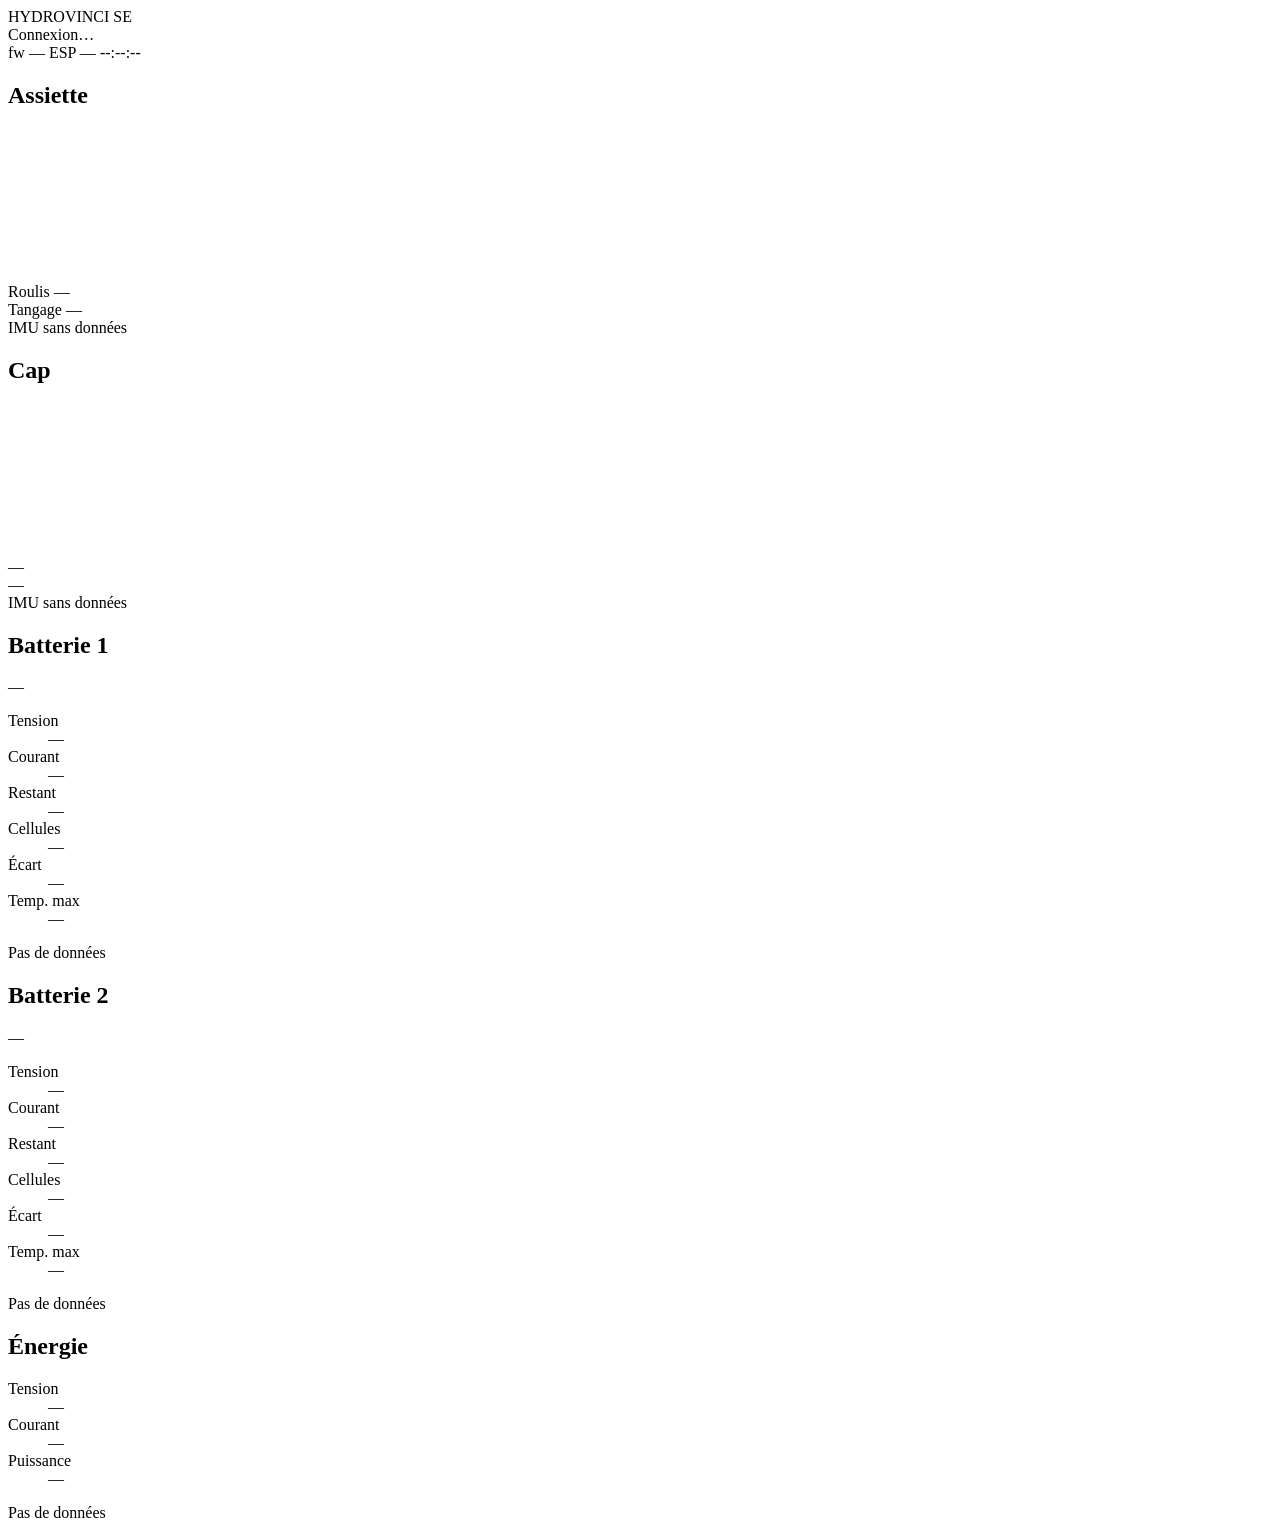
==== 2026-2027/pi0/web/index.html @ 2d9bf34b "feat: tableau de bord sur l'ecran HDMI de la Pi - tableau_bord (C) : lit l'UART de l'ESP32 et sert l" ====
<!doctype html>
<html lang="fr">
<head>
<meta charset="utf-8">
<meta name="viewport" content="width=device-width, initial-scale=1">
<title>Hydrovinci SE</title>
<link rel="stylesheet" href="/tableau.css">
<script src="/bateau.js" defer></script>
<script src="/tableau.js" defer></script>
</head>
<body>
<header class="barre">
  <div class="marque">HYDROVINCI <span>SE</span></div>
  <div id="liaison" class="pastille inconnu">Connexion…</div>
  <div class="infos">
    <span id="fw">fw —</span>
    <span id="uptime">ESP —</span>
    <span id="heure">--:--:--</span>
  </div>
</header>

<div id="alerte" class="alerte" hidden></div>

<main class="grille">
  <section class="panneau assiette" id="p-imu">
    <h2>Assiette</h2>
    <canvas id="vue3d"></canvas>
    <div class="mesures">
      <div class="mesure">
        <span class="etiquette">Roulis</span>
        <span class="valeur" id="roulis">—</span>
        <span class="sens" id="roulis-sens"></span>
      </div>
      <div class="mesure">
        <span class="etiquette">Tangage</span>
        <span class="valeur" id="tangage">—</span>
        <span class="sens" id="tangage-sens"></span>
      </div>
    </div>
    <div class="voile">IMU sans données</div>
  </section>

  <section class="panneau cap" id="p-cap">
    <h2>Cap</h2>
    <canvas id="compas"></canvas>
    <div class="mesures">
      <div class="mesure">
        <span class="valeur" id="cap">—</span>
        <span class="sens" id="cardinal"></span>
      </div>
      <div id="calib" class="badge">—</div>
    </div>
    <div class="voile">IMU sans données</div>
  </section>

  <section class="panneau bms" id="p-bms1">
    <h2>Batterie 1</h2>
    <div class="soc"><div class="soc-barre" id="b1-soc-barre"></div><span id="b1-soc">—</span></div>
    <dl>
      <dt>Tension</dt><dd id="b1-tension">—</dd>
      <dt>Courant</dt><dd id="b1-courant">—</dd>
      <dt>Restant</dt><dd id="b1-restant">—</dd>
      <dt>Cellules</dt><dd id="b1-cellules">—</dd>
      <dt>Écart</dt><dd id="b1-ecart">—</dd>
      <dt>Temp. max</dt><dd id="b1-temp">—</dd>
    </dl>
    <div class="voile">Pas de données</div>
  </section>

  <section class="panneau bms" id="p-bms2">
    <h2>Batterie 2</h2>
    <div class="soc"><div class="soc-barre" id="b2-soc-barre"></div><span id="b2-soc">—</span></div>
    <dl>
      <dt>Tension</dt><dd id="b2-tension">—</dd>
      <dt>Courant</dt><dd id="b2-courant">—</dd>
      <dt>Restant</dt><dd id="b2-restant">—</dd>
      <dt>Cellules</dt><dd id="b2-cellules">—</dd>
      <dt>Écart</dt><dd id="b2-ecart">—</dd>
      <dt>Temp. max</dt><dd id="b2-temp">—</dd>
    </dl>
    <div class="voile">Pas de données</div>
  </section>

  <section class="panneau energie" id="p-power">
    <h2>Énergie</h2>
    <dl>
      <dt>Tension</dt><dd id="pw-tension">—</dd>
      <dt>Courant</dt><dd id="pw-courant">—</dd>
      <dt>Puissance</dt><dd id="pw-puissance">—</dd>
    </dl>
    <div class="voile">Pas de données</div>
  </section>
</main>
</body>
</html>
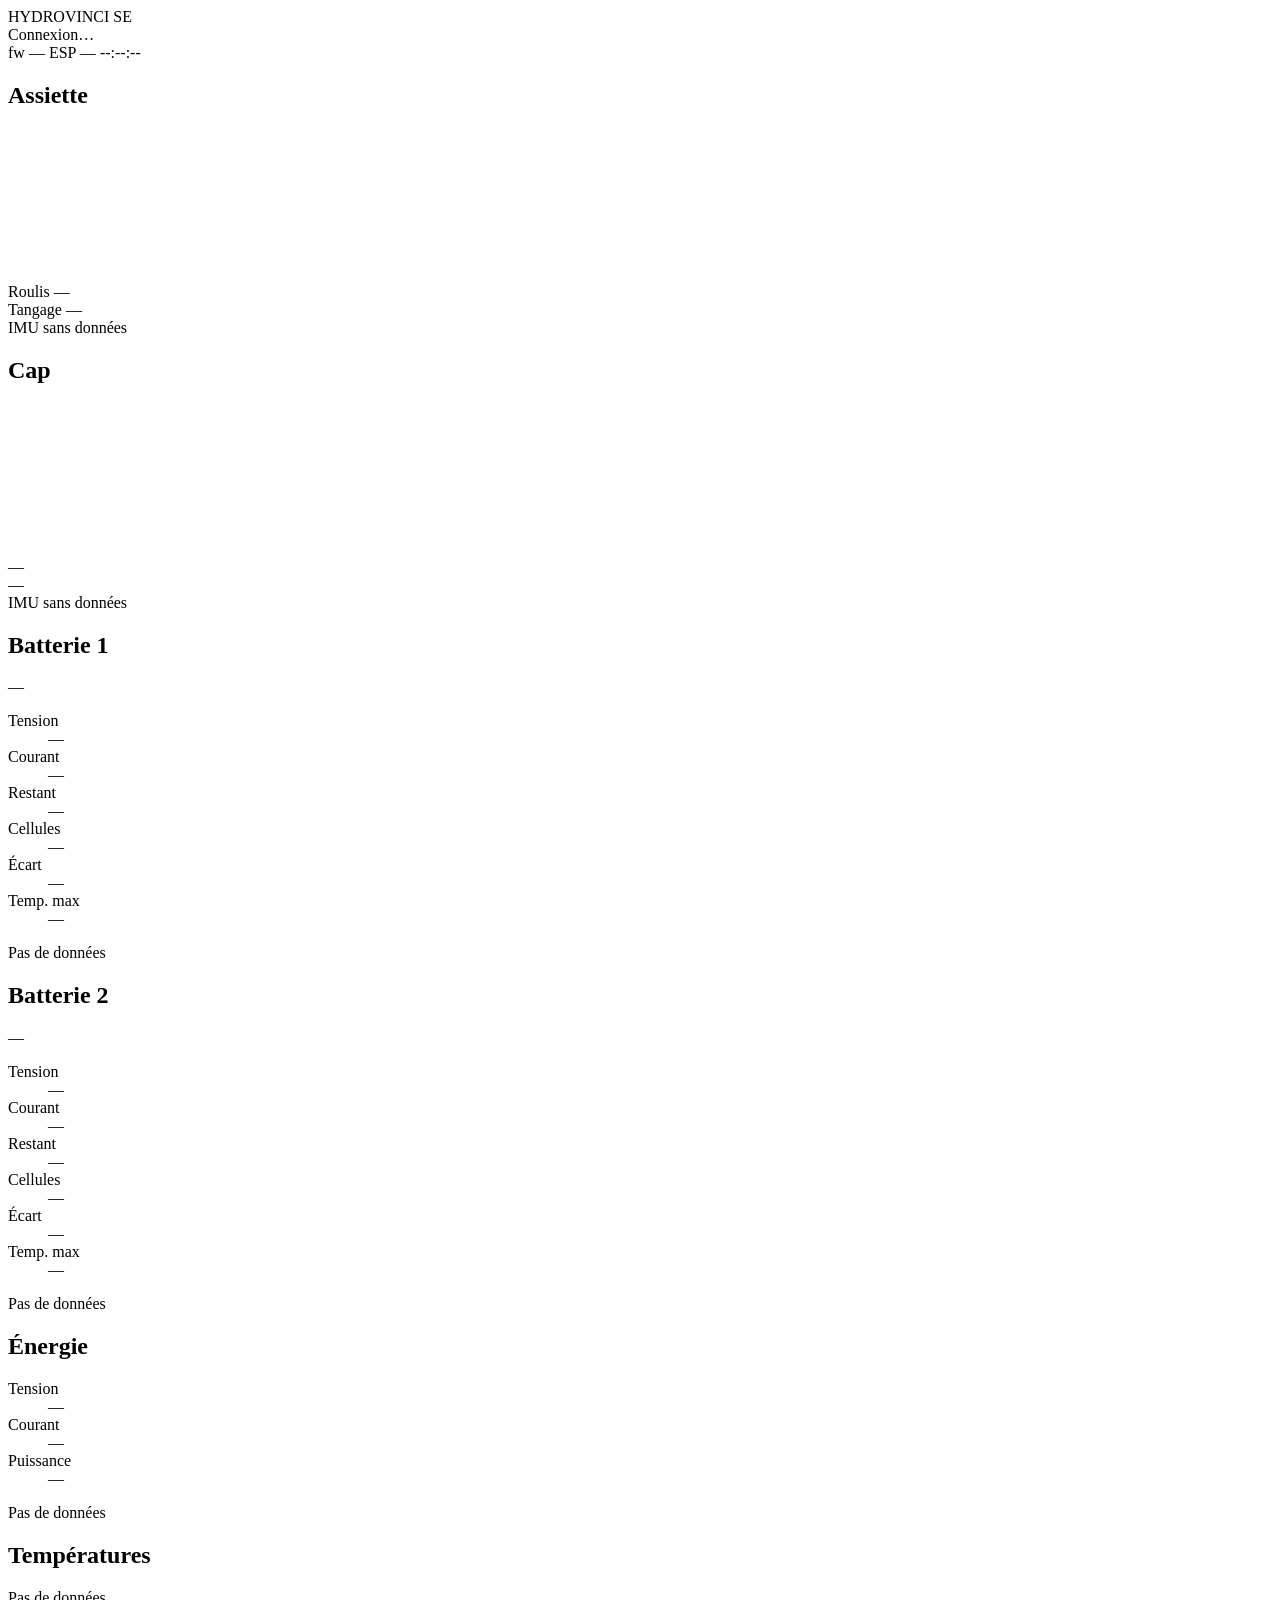
==== commit 9b8348cc: "feat: sondes de temperature DS18B20 (1-Wire) jusqu'a l'ecran de la Pi - ESP32 : pilote 1-Wire / DS18" ====
--- a/2026-2027/pi0/web/index.html
+++ b/2026-2027/pi0/web/index.html
@@ -90,6 +90,12 @@
     </dl>
     <div class="voile">Pas de données</div>
   </section>
+
+  <section class="panneau temperatures" id="p-temp">
+    <h2>Températures</h2>
+    <div class="sondes" id="sondes"></div>
+    <div class="voile" id="voile-temp">Pas de données</div>
+  </section>
 </main>
 </body>
 </html>
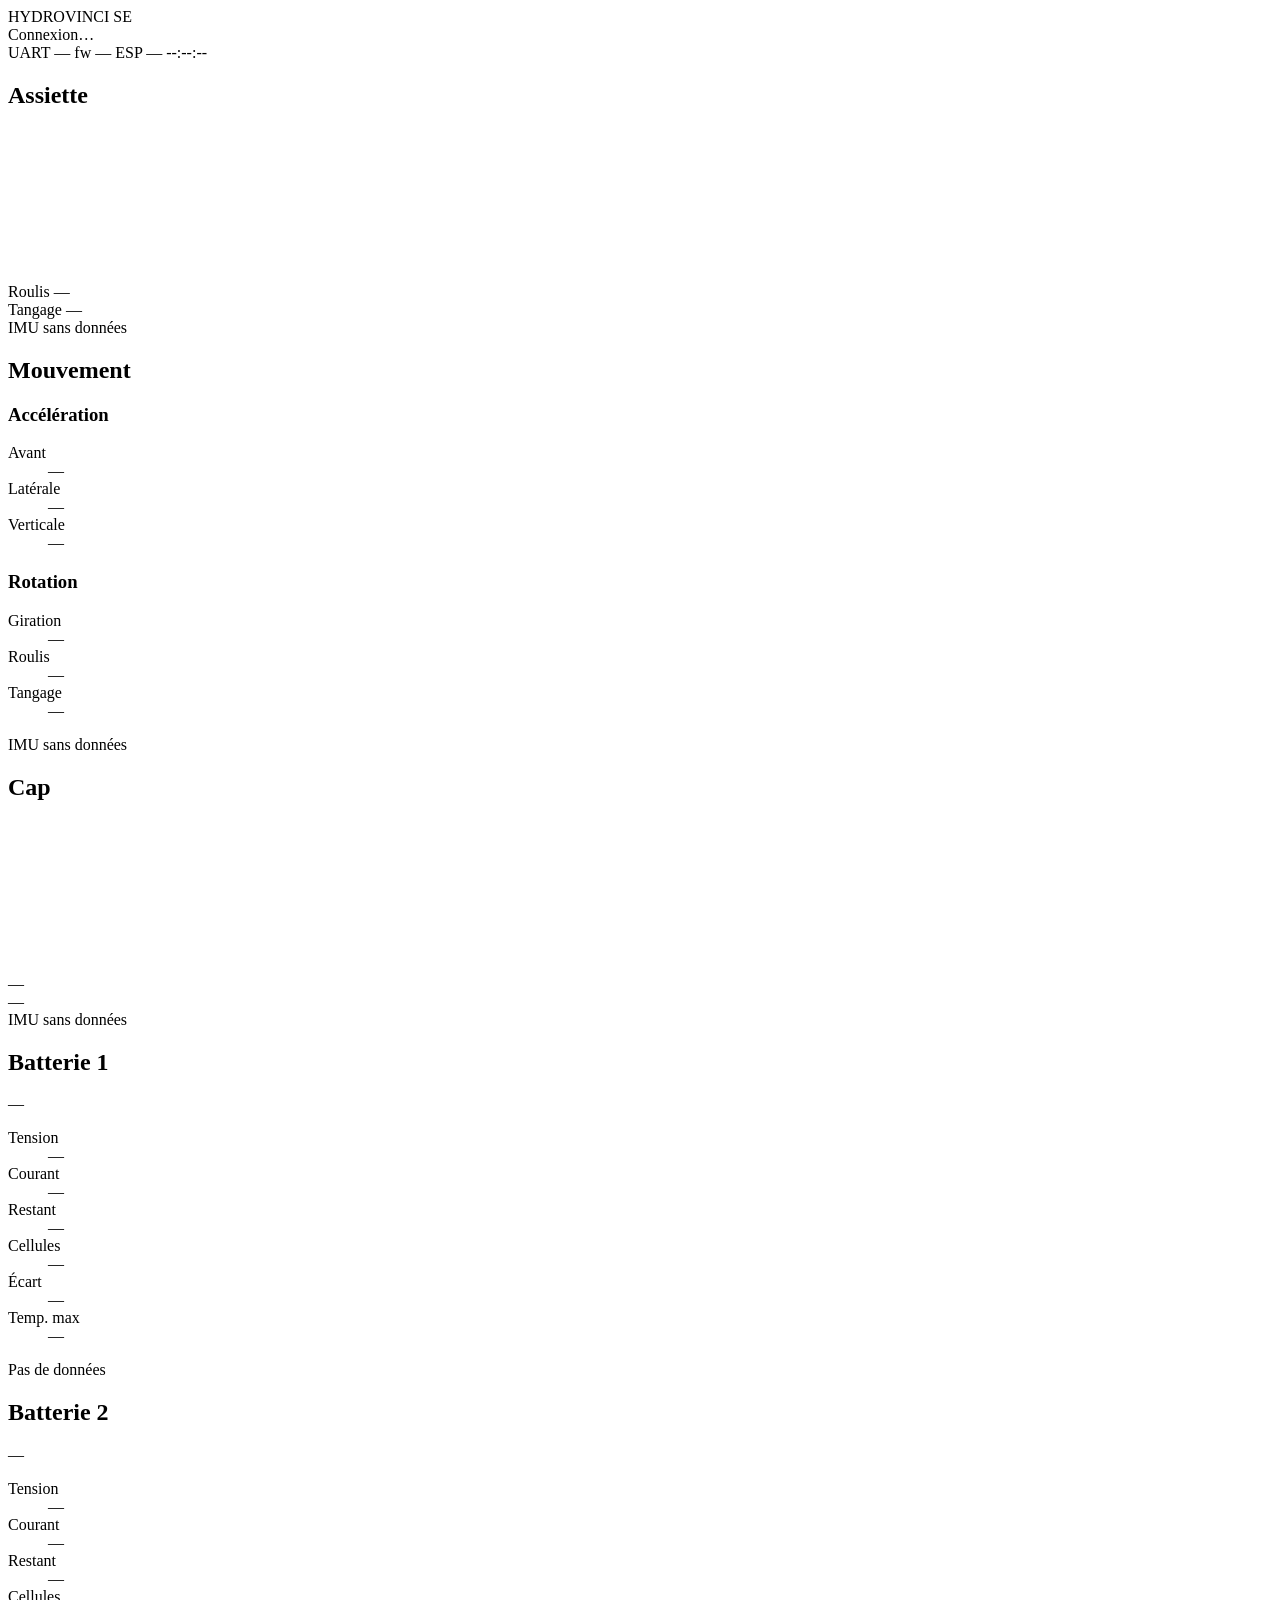
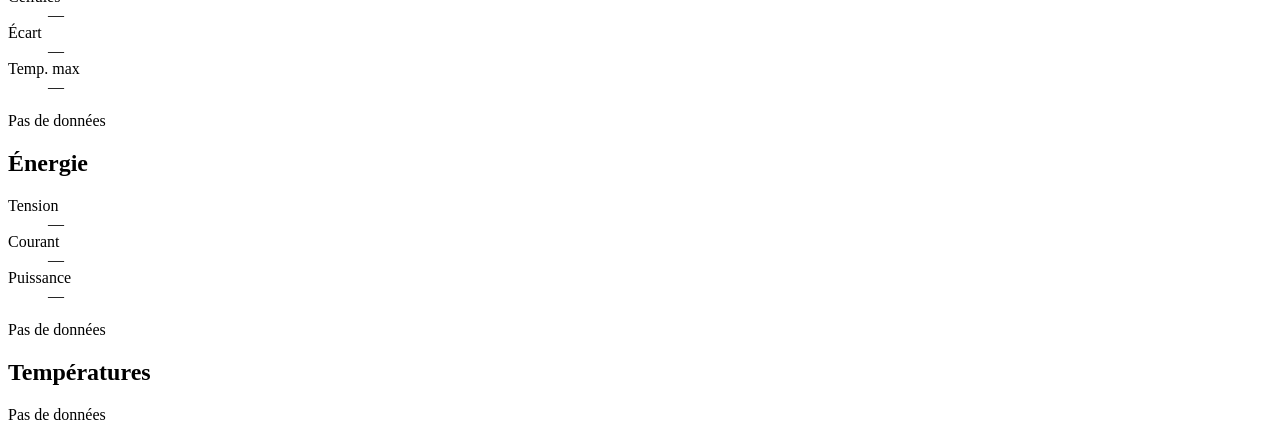
==== commit 3fc4dfba: "feat: plus aucune donnee factice ; mouvement et incertitude du cap a l'ecran - ESP32 : suppression d" ====
--- a/2026-2027/pi0/web/index.html
+++ b/2026-2027/pi0/web/index.html
@@ -13,6 +13,7 @@
   <div class="marque">HYDROVINCI <span>SE</span></div>
   <div id="liaison" class="pastille inconnu">Connexion…</div>
   <div class="infos">
+    <span id="lien">UART —</span>
     <span id="fw">fw —</span>
     <span id="uptime">ESP —</span>
     <span id="heure">--:--:--</span>
@@ -40,13 +41,30 @@
     <div class="voile">IMU sans données</div>
   </section>
 
+  <section class="panneau mouvement" id="p-mouv">
+    <h2>Mouvement</h2>
+    <h3>Accélération</h3>
+    <dl>
+      <dt>Avant</dt><dd id="acc-avant">—</dd>
+      <dt>Latérale</dt><dd id="acc-lateral">—</dd>
+      <dt>Verticale</dt><dd id="acc-vertical">—</dd>
+    </dl>
+    <h3>Rotation</h3>
+    <dl>
+      <dt>Giration</dt><dd id="giration">—</dd>
+      <dt>Roulis</dt><dd id="vit-roulis">—</dd>
+      <dt>Tangage</dt><dd id="vit-tangage">—</dd>
+    </dl>
+    <div class="voile">IMU sans données</div>
+  </section>
+
   <section class="panneau cap" id="p-cap">
     <h2>Cap</h2>
     <canvas id="compas"></canvas>
     <div class="mesures">
       <div class="mesure">
         <span class="valeur" id="cap">—</span>
-        <span class="sens" id="cardinal"></span>
+        <span class="sens"><span id="cardinal"></span> <span id="cap-incertitude"></span></span>
       </div>
       <div id="calib" class="badge">—</div>
     </div>
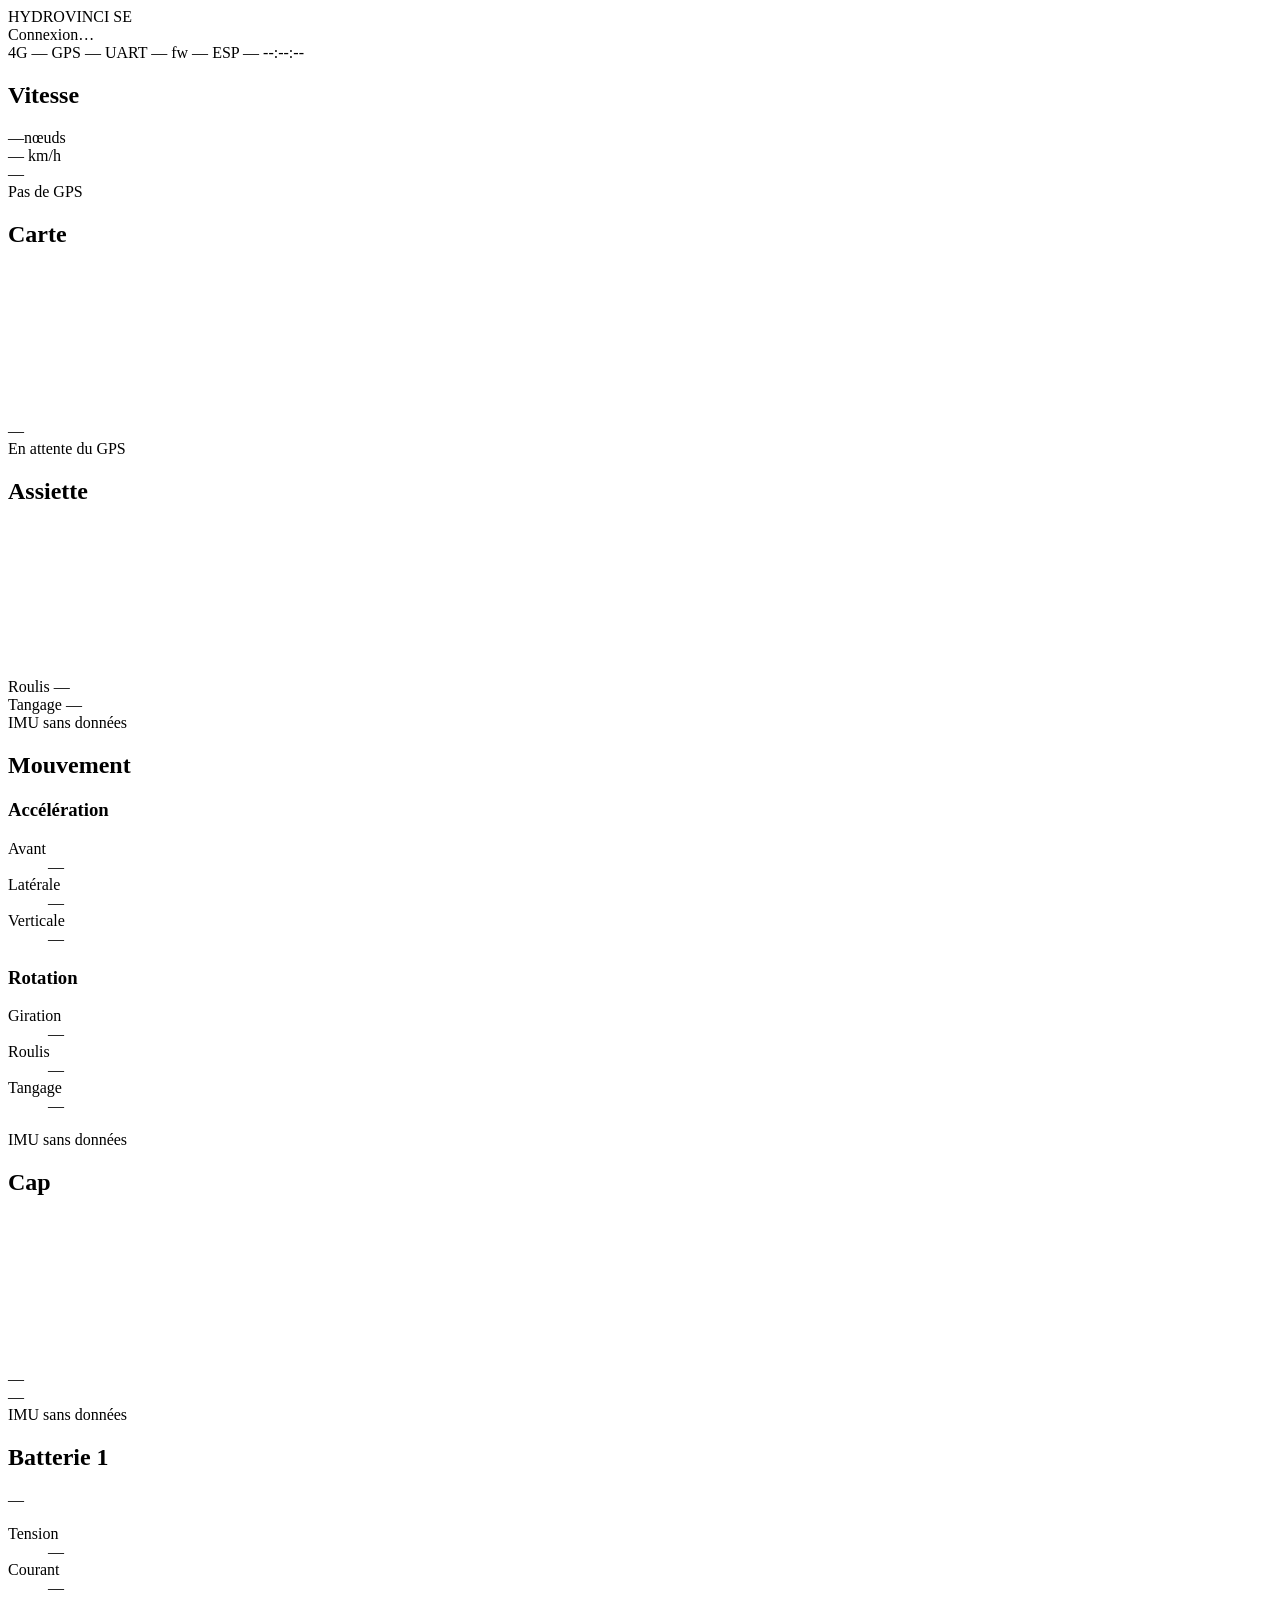
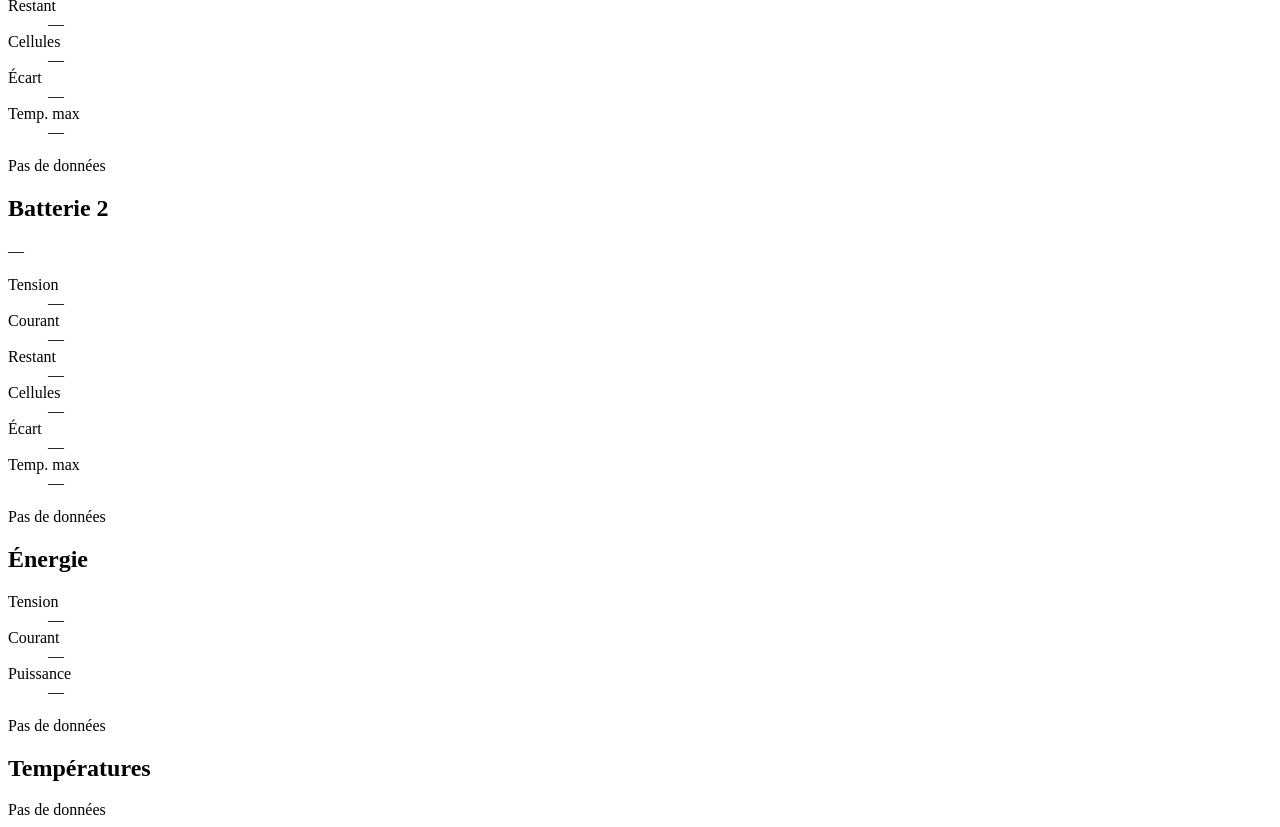
==== commit 9b0ae178: "feat: module 4G/GPS SIM7600 sur la Pi (vitesse, carte, SMS) - sim7600 / sim_moteur : port AT trouve " ====
--- a/2026-2027/pi0/web/index.html
+++ b/2026-2027/pi0/web/index.html
@@ -1,11 +1,13 @@
 <!doctype html>
-<html lang="fr">
+<html lang="fr" translate="no">
 <head>
 <meta charset="utf-8">
+<meta name="google" content="notranslate">
 <meta name="viewport" content="width=device-width, initial-scale=1">
 <title>Hydrovinci SE</title>
 <link rel="stylesheet" href="/tableau.css">
 <script src="/bateau.js" defer></script>
+<script src="/carte.js" defer></script>
 <script src="/tableau.js" defer></script>
 </head>
 <body>
@@ -13,6 +15,8 @@
   <div class="marque">HYDROVINCI <span>SE</span></div>
   <div id="liaison" class="pastille inconnu">Connexion…</div>
   <div class="infos">
+    <span id="sim" class="etat-sim">4G —</span>
+    <span id="gps">GPS —</span>
     <span id="lien">UART —</span>
     <span id="fw">fw —</span>
     <span id="uptime">ESP —</span>
@@ -21,8 +25,27 @@
 </header>
 
 <div id="alerte" class="alerte" hidden></div>
+<div id="message" class="message" hidden></div>
 
 <main class="grille">
+  <section class="panneau vitesse" id="p-vitesse">
+    <h2>Vitesse</h2>
+    <div class="vitesse-grande"><span class="valeur" id="vit-noeuds">—</span><span class="unite">nœuds</span></div>
+    <div class="vitesse-petite"><span id="vit-kmh">—</span> km/h</div>
+    <div class="vitesse-source"><span id="vit-source">—</span> <span id="vit-incertitude"></span></div>
+    <div class="voile" id="voile-vitesse">Pas de GPS</div>
+  </section>
+
+  <section class="panneau carte" id="p-carte">
+    <h2>Carte</h2>
+    <canvas id="carte"></canvas>
+    <div class="carte-bas">
+      <span id="position">—</span>
+      <span id="dernier-sms" class="dernier-sms"></span>
+    </div>
+    <div class="voile" id="voile-carte">En attente du GPS</div>
+  </section>
+
   <section class="panneau assiette" id="p-imu">
     <h2>Assiette</h2>
     <canvas id="vue3d"></canvas>
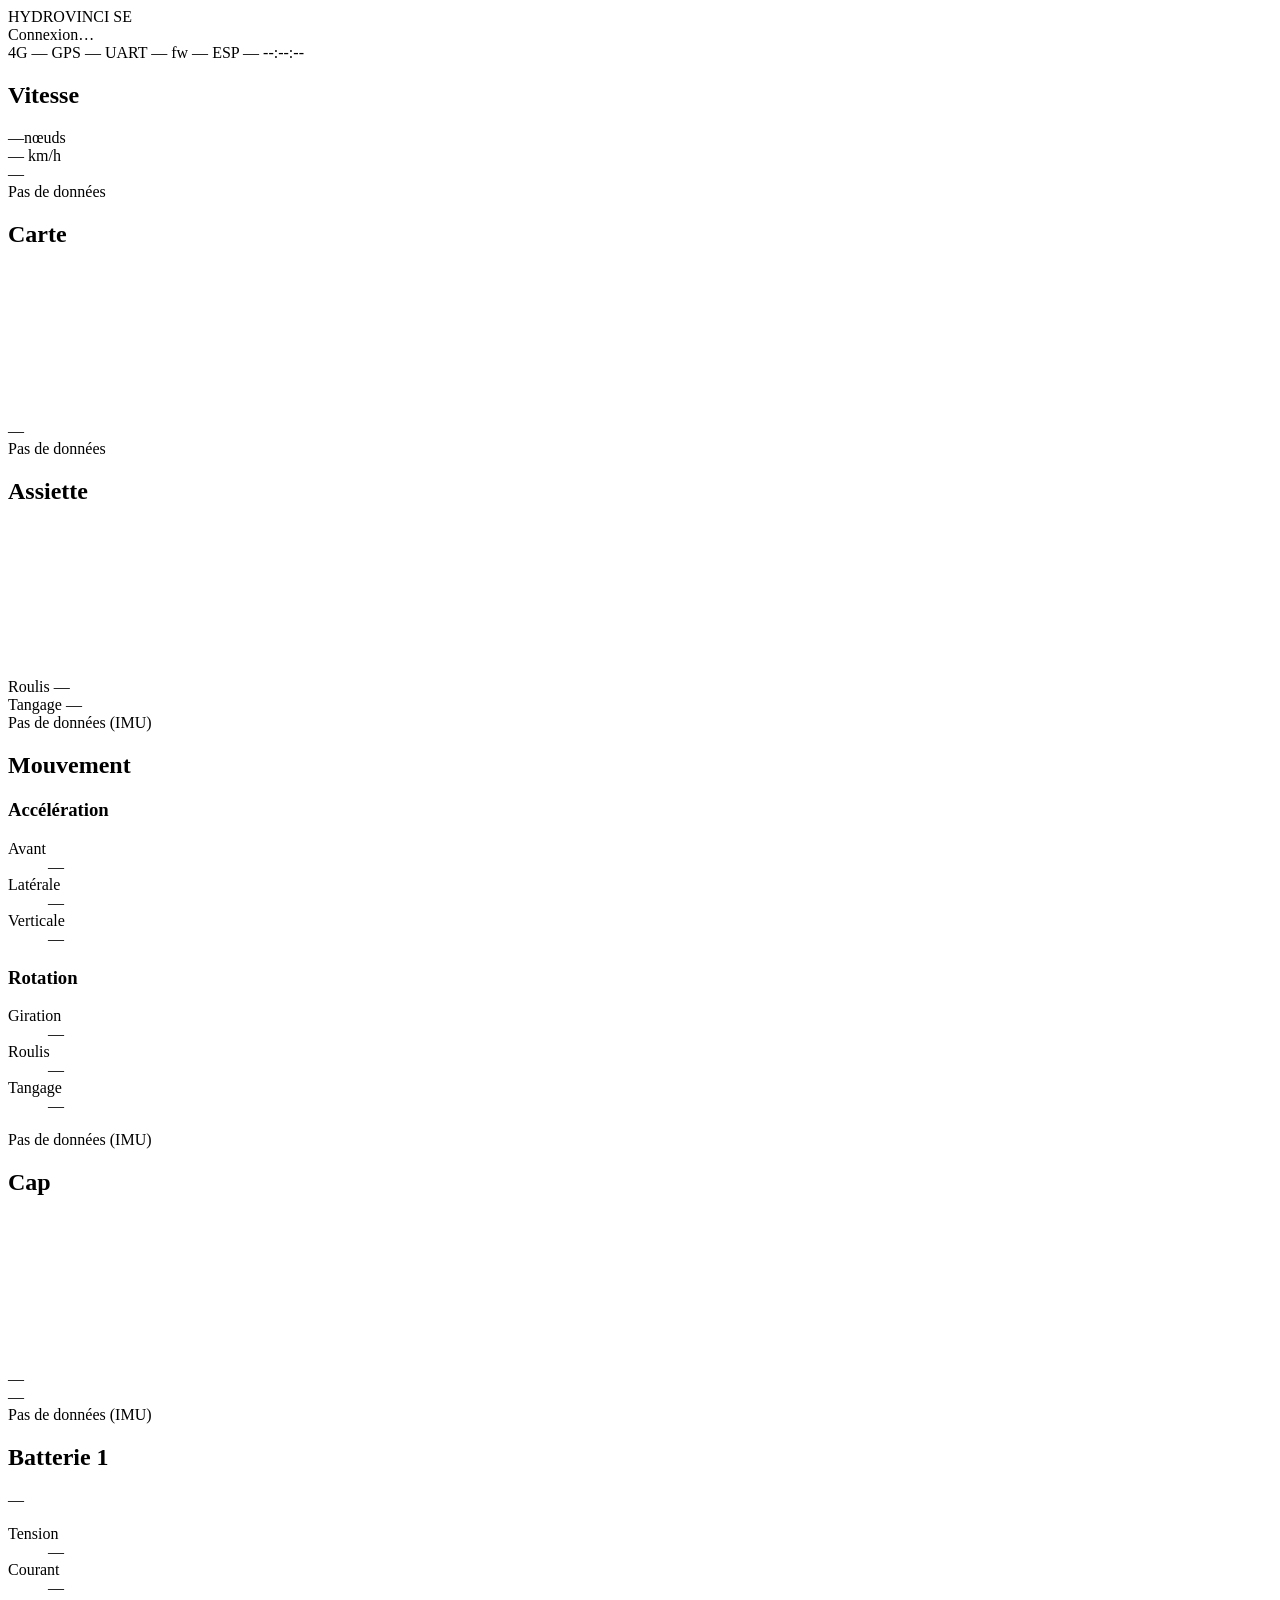
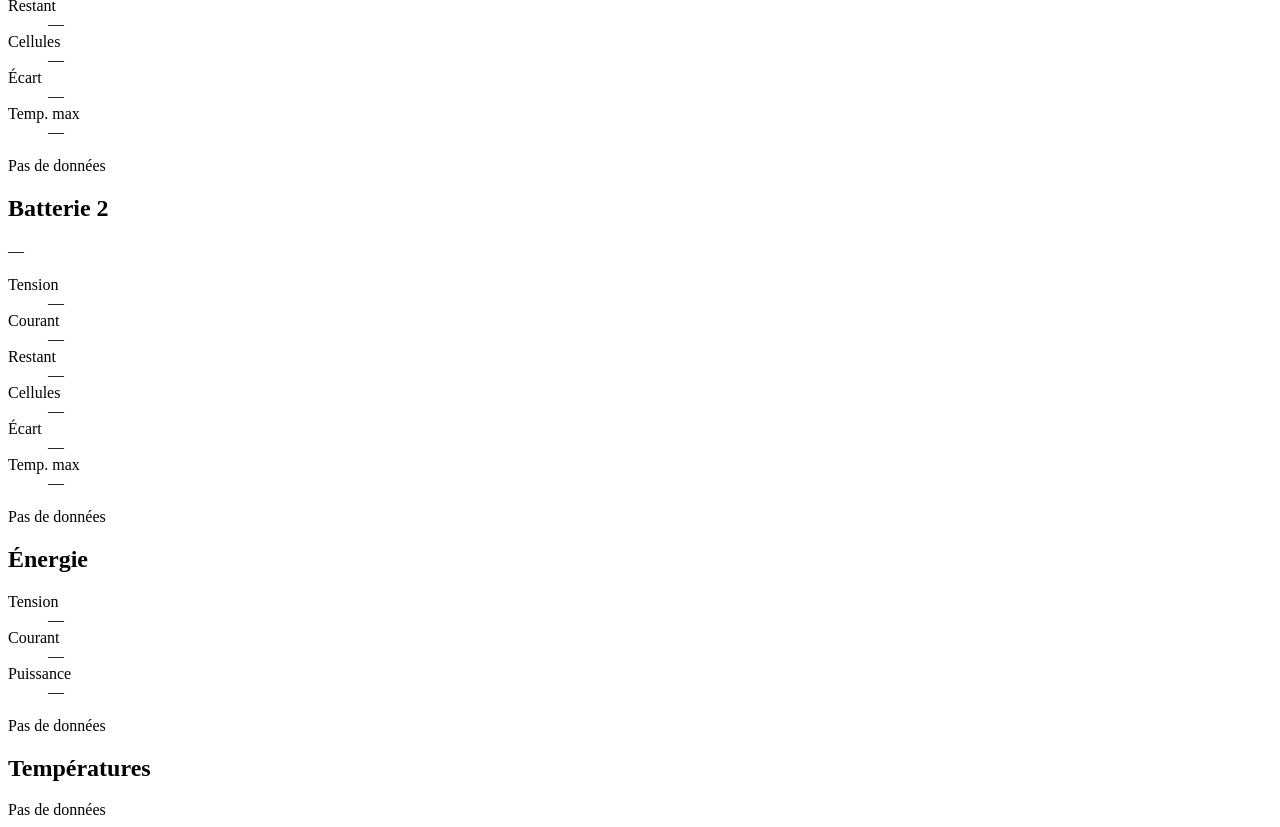
==== commit e8b3c00b: "fix: l'ecran n'affiche jamais de donnee perimee - voiles opaques "Pas de donnees" (avec la raison po" ====
--- a/2026-2027/pi0/web/index.html
+++ b/2026-2027/pi0/web/index.html
@@ -33,7 +33,7 @@
     <div class="vitesse-grande"><span class="valeur" id="vit-noeuds">—</span><span class="unite">nœuds</span></div>
     <div class="vitesse-petite"><span id="vit-kmh">—</span> km/h</div>
     <div class="vitesse-source"><span id="vit-source">—</span> <span id="vit-incertitude"></span></div>
-    <div class="voile" id="voile-vitesse">Pas de GPS</div>
+    <div class="voile" id="voile-vitesse">Pas de données</div>
   </section>
 
   <section class="panneau carte" id="p-carte">
@@ -43,7 +43,7 @@
       <span id="position">—</span>
       <span id="dernier-sms" class="dernier-sms"></span>
     </div>
-    <div class="voile" id="voile-carte">En attente du GPS</div>
+    <div class="voile" id="voile-carte">Pas de données</div>
   </section>
 
   <section class="panneau assiette" id="p-imu">
@@ -61,7 +61,7 @@
         <span class="sens" id="tangage-sens"></span>
       </div>
     </div>
-    <div class="voile">IMU sans données</div>
+    <div class="voile">Pas de données (IMU)</div>
   </section>
 
   <section class="panneau mouvement" id="p-mouv">
@@ -78,7 +78,7 @@
       <dt>Roulis</dt><dd id="vit-roulis">—</dd>
       <dt>Tangage</dt><dd id="vit-tangage">—</dd>
     </dl>
-    <div class="voile">IMU sans données</div>
+    <div class="voile">Pas de données (IMU)</div>
   </section>
 
   <section class="panneau cap" id="p-cap">
@@ -91,7 +91,7 @@
       </div>
       <div id="calib" class="badge">—</div>
     </div>
-    <div class="voile">IMU sans données</div>
+    <div class="voile">Pas de données (IMU)</div>
   </section>
 
   <section class="panneau bms" id="p-bms1">
